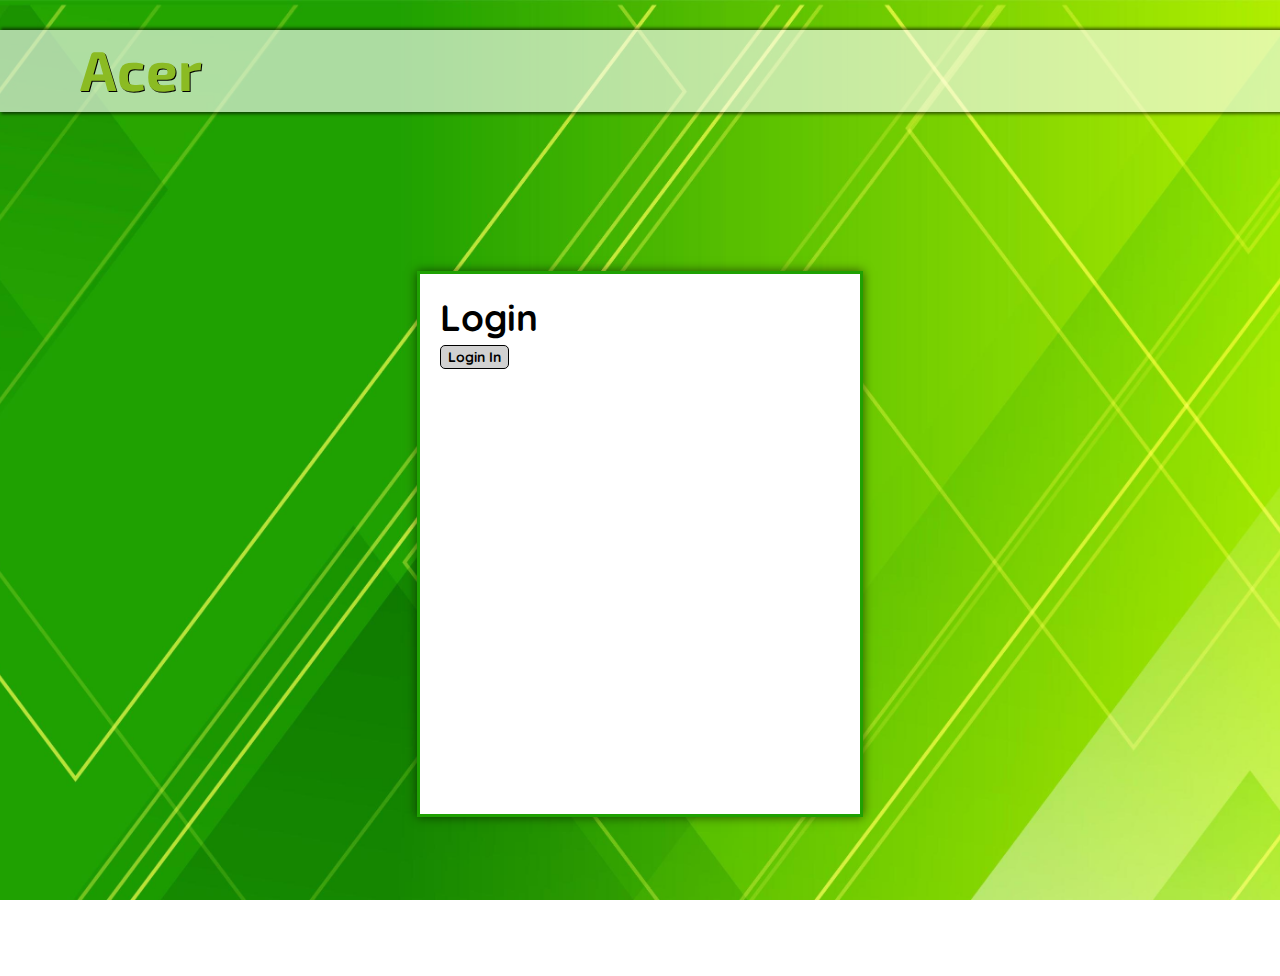
==== cadastro.html @ e90582d4 "Atualizando Projeto006" ====
<!DOCTYPE html>
<html lang="pt-br">
<head>
    <meta charset="UTF-8">
    <meta name="viewport" content="width=device-width, initial-scale=1.0">
    <title>Acer / Cadastro</title>
    <link rel="shortcut icon" href="icones/acer_logo_icon_168703-verde.webp" type="image/x-icon">
    <link rel="stylesheet" href="cadastro.css">
</head>
<body>
    <header>
        <h1>Acer</h1>
    </header>

    <div id="caixa-1-cadastro">

        <section id="caixa-2-cadastro">
            <h1>Login</h1>
            <h2>Login In</h2>
        </section>

    </div>
    
</body>
</html>
---- cadastro.css ----
@import url(estilos/fonts.css);

:root{
    --cor1:#AAF277;
    --cor2:#4CBF2C;
    --cor3:#2E8C14;
    --co03:#135908;
    --cor4:#054902;
    --fonte-titulo:"Exo 2", serif;
    --fonte-sub-titulo:"Host Grotesk", serif;
    --font-links:"Kanit", serif;
    --fonte-titulo-notebook: "Ysabeau SC", serif;
    --fonte-sub-valor:"Quicksand", serif;
    --font-valor-notebok:"Roboto Slab", serif;
}

*{
    padding: 0px;
    margin: 0px;
}

body{
    font-family: Arial, Helvetica, sans-serif;
    background-image: url(imagens-2/tela-de-fundo-de-cadastro.jpg);
    background-repeat: no-repeat;
    background-size: cover;
    background-attachment: fixed;
    background-position: center center;
}

header{
    margin-top: 30px;
    background-color: rgba(255, 255, 255, 0.63);
    width: 100%;
    min-height: 50px;
    padding-top: 5px;
    padding-bottom: 10px;
    box-shadow: 3px 0px 3px 2px rgba(0, 0, 0, 0.582);
}

header > h1{
    font-family:var(--fonte-titulo);
    font-size: 3.5em;
    text-align: left;
    text-shadow: 1px 1px 0px black;
    color: #8BBB23;
    padding-left: 80px;
}

#caixa-1-cadastro{
    position: relative;
    max-width: 700px;
    height: 96vh;
    margin: auto;
    background-color: rgba(255, 255, 255, 0);
}

#caixa-2-cadastro{
    left: 50%;
    top: 50%;
    position: absolute;
    transform: translate(-50%, -50%);
    background-color: #FFFFFF;
    box-shadow: 0px 0px 10px 0px rgba(0, 0, 0, 0.582);
    border: 3px solid #1fa102;
    width:400px;
    height: 500px;
    padding: 20px;
}

#caixa-2-cadastro > h1{
    font-family:var(--fonte-sub-valor);
    font-weight: bold;
    font-size: 2.3em;
    color: rgb(0, 0, 0);
    text-align: left;
}

#caixa-2-cadastro > h2{
    font-family:var(--fonte-sub-valor);
    font-weight: bold;
    font-size: 14px;
    width: 60px;
    background-color: rgb(209, 209, 209);
    color: rgb(0, 0, 0);
    border: 1px solid black;
    border-radius: 5px;
    margin-top: 5px;
    padding-left: 7px;
    padding-top: 2px;
    padding-bottom: 2px;
}

#caixa-2-cadastro > h2:hover{
    color: #8BBB23;
    background-color: white;
    box-shadow: 0px 0px 0px 1px #8BBB23;
    border: 1px solid #8BBB23;
}
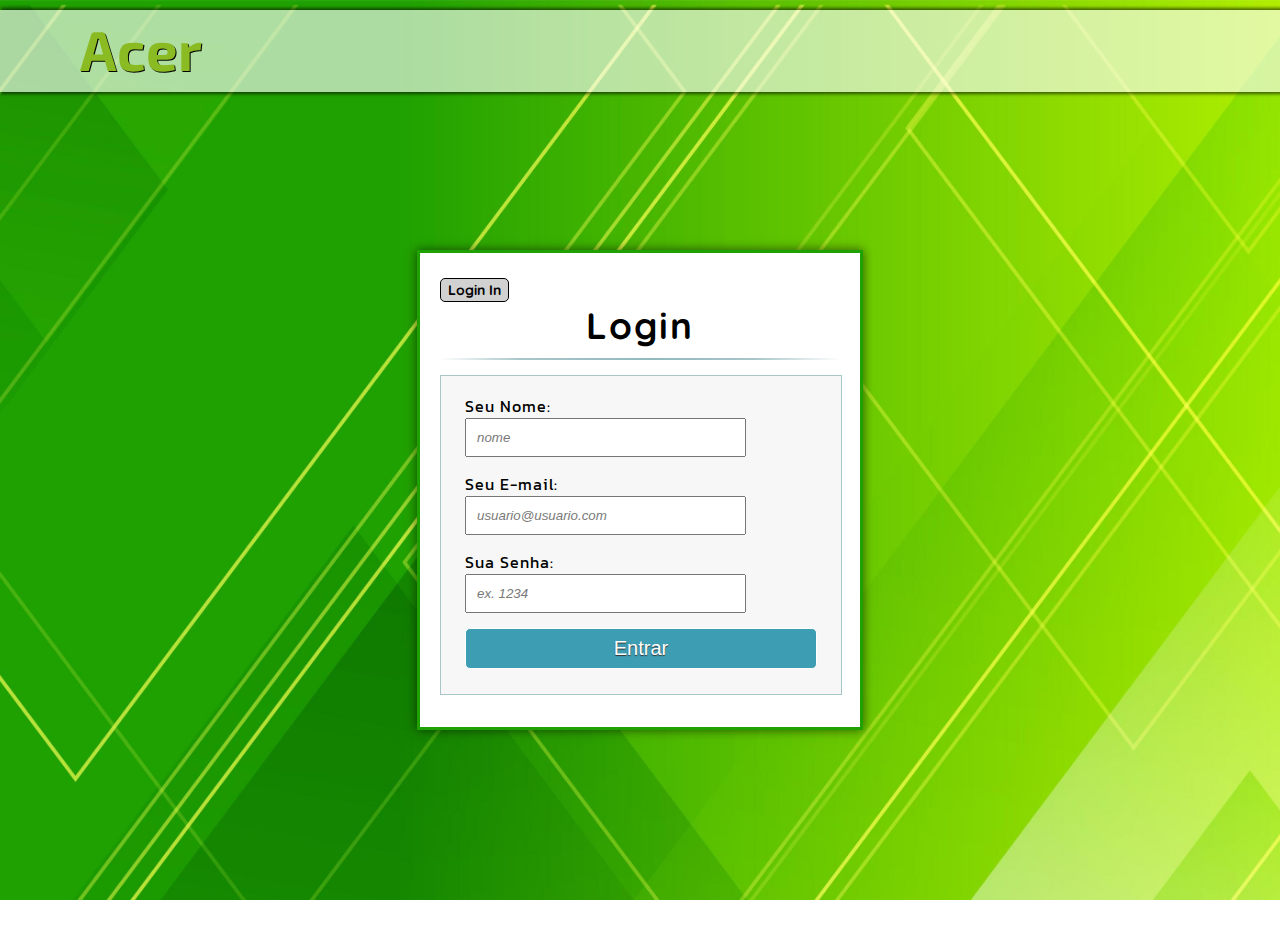
==== commit 2510cb58: "Atualizando Projeto006" ====
--- a/cadastro.html
+++ b/cadastro.html
@@ -15,9 +15,44 @@
     <div id="caixa-1-cadastro">
 
         <section id="caixa-2-cadastro">
+            <h2>Login In</h2>
             <h1>Login</h1>
-            <h2>Login In</h2>
+
+            <div id="caixa-cadastro-3">
+
+                <form method="post" action="">  
+                     
+                    <p> 
+                      <label for="nome_cad">Seu Nome:</label>
+                      <br>
+                      <input id="nome_cad" name="nome_cad" required="required"  type="text" placeholder="nome" size="30" />
+                    </p>
+                     
+                    <p> 
+                      <label for="email_cad">Seu E-mail:</label> <br>
+                      <input id="email_cad" name="email_cad" required="required" type="email" placeholder="usuario@usuario.com" size="30"/> 
+                    </p>
+                     
+                    <p> 
+                      <label for="senha_cad">Sua Senha:</label> <br>
+                      <input id="senha_cad" name="senha_cad" required="required" type="password" placeholder="ex. 1234" size="30"/>
+                    </p>
+                    
+                     
+                    <p> 
+                      <input type="submit" value="Entrar"/> 
+                    </p>
+                     
+                    
+                  </form>
+
+            </div>
+
         </section>
+
+        
+
+        </div>
 
     </div>
     
--- a/cadastro.css
+++ b/cadastro.css
@@ -29,7 +29,8 @@
 }
 
 header{
-    margin-top: 30px;
+    margin-top: 10px;
+    margin-bottom: 5px;
     background-color: rgba(255, 255, 255, 0.63);
     width: 100%;
     min-height: 50px;
@@ -50,7 +51,7 @@
 #caixa-1-cadastro{
     position: relative;
     max-width: 700px;
-    height: 96vh;
+    height: 95vh;
     margin: auto;
     background-color: rgba(255, 255, 255, 0);
 }
@@ -64,8 +65,9 @@
     box-shadow: 0px 0px 10px 0px rgba(0, 0, 0, 0.582);
     border: 3px solid #1fa102;
     width:400px;
-    height: 500px;
-    padding: 20px;
+    height: 450px;
+    padding: 20px 20px 4px 20px;
+    margin-top: -35px;
 }
 
 #caixa-2-cadastro > h1{
@@ -73,8 +75,19 @@
     font-weight: bold;
     font-size: 2.3em;
     color: rgb(0, 0, 0);
-    text-align: left;
+    text-align: center;
+    letter-spacing: 2px;
 }
+
+#caixa-2-cadastro > h1:after{
+    content: ' ';
+    display: block;
+    width: 100%;
+    height: 2px;
+    margin-top: 10px;
+    background: -webkit-linear-gradient(left, rgba(147,184,189,0) 0%,rgba(147,184,189,0.8) 20%,rgba(147,184,189,1) 53%,rgba(147,184,189,0.8) 79%,rgba(147,184,189,0) 100%); 
+    background: linear-gradient(left, rgba(147,184,189,0) 0%,rgba(147,184,189,0.8) 20%,rgba(147,184,189,1) 53%,rgba(147,184,189,0.8) 79%,rgba(147,184,189,0) 100%); 
+  }
 
 #caixa-2-cadastro > h2{
     font-family:var(--fonte-sub-valor);
@@ -96,4 +109,61 @@
     background-color: white;
     box-shadow: 0px 0px 0px 1px #8BBB23;
     border: 1px solid #8BBB23;
+}
+
+#caixa-cadastro-3{
+    margin: auto;
+    margin-top: 15px;
+    width: 88%;
+    background-color:  #f7f7f7;
+    padding: 18px 6% 10px 6%;
+    border: 1px solid rgba(147, 184, 189,0.8);
+}
+
+form{
+    width: 100%;
+}
+
+p{
+    margin-bottom:15px;
+  }
+
+label{
+    color: #000000;
+    position: relative;
+    letter-spacing: 1px;
+    font-family: var(--font-links);
+}
+
+input {
+    outline: none;
+    padding: 10px;
+  }
+
+input[type="submit"]{
+    width: 100%;
+    cursor: pointer;  
+    background: rgb(61, 157, 179);
+    padding: 8px 5px;
+    color: #fff;
+    font-size: 20px;  
+    border: 1px solid #fff;   
+    text-shadow: 0 1px 1px #333;
+    border-radius: 5px;
+    transition: all 0.2s linear;
+  }
+
+input[type="submit"]:hover{
+    background: #4ab3c6;
+}
+
+::-webkit-input-placeholder{
+    color: #797979; 
+    font-style: italic;
+}
+
+input:-moz-placeholder,
+textarea:-moz-placeholder{
+  color: #bebcbc;
+  font-style: italic;
 }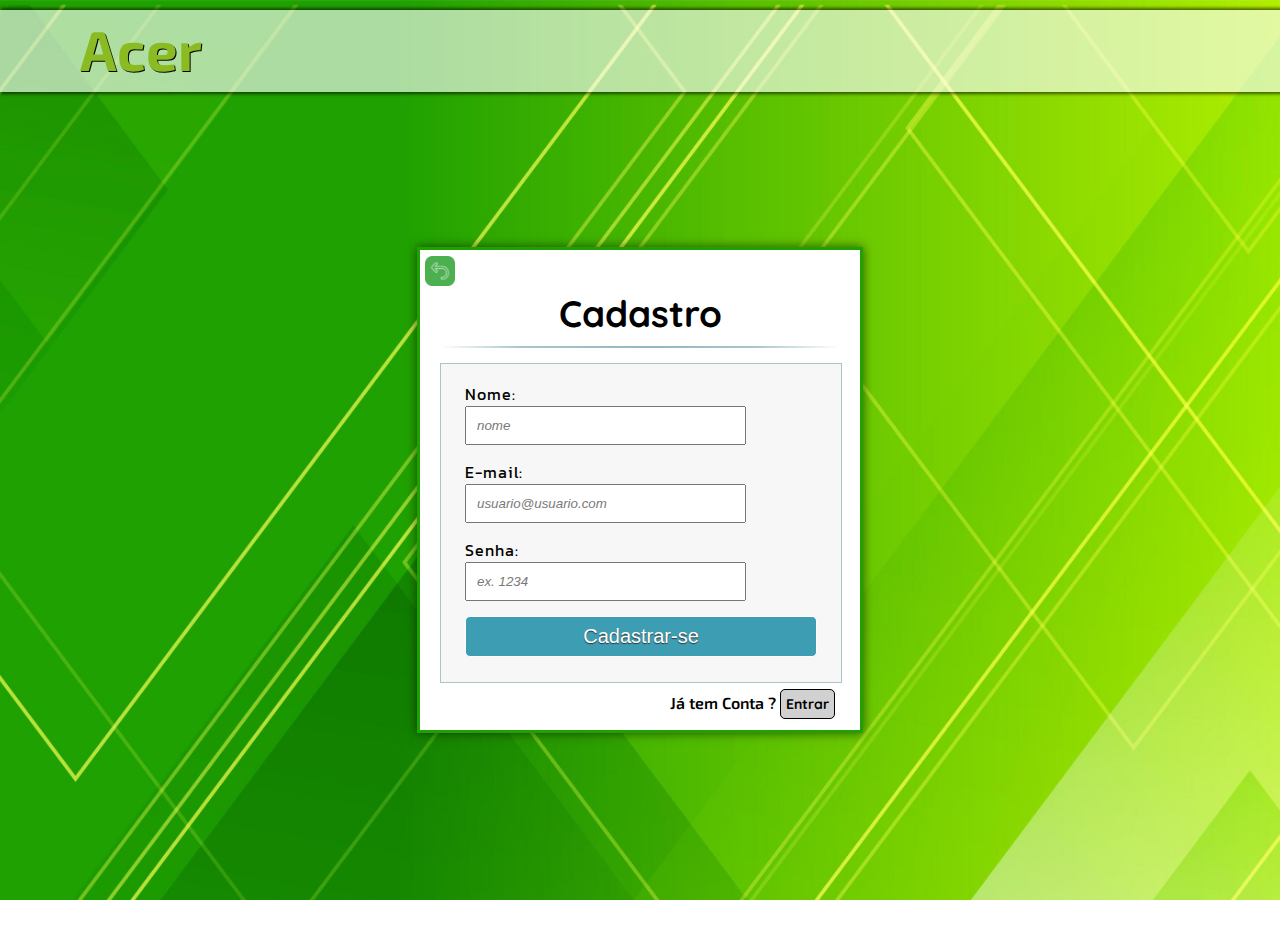
==== commit 03b4019f: "Atualizando projeto 006" ====
--- a/cadastro.html
+++ b/cadastro.html
@@ -15,38 +15,46 @@
     <div id="caixa-1-cadastro">
 
         <section id="caixa-2-cadastro">
-            <h2>Login In</h2>
-            <h1>Login</h1>
+
+           <a id="link-voltar-pagina" href="index.html"><img src="icones/icone-voltar.png" alt="Voltar"></a>
+
+            
+            <h1>Cadastro</h1>
 
             <div id="caixa-cadastro-3">
 
                 <form method="post" action="">  
                      
                     <p> 
-                      <label for="nome_cad">Seu Nome:</label>
+                      <label for="nome_cad">Nome:</label>
                       <br>
                       <input id="nome_cad" name="nome_cad" required="required"  type="text" placeholder="nome" size="30" />
                     </p>
                      
                     <p> 
-                      <label for="email_cad">Seu E-mail:</label> <br>
+                      <label for="email_cad">E-mail:</label> <br>
                       <input id="email_cad" name="email_cad" required="required" type="email" placeholder="usuario@usuario.com" size="30"/> 
                     </p>
                      
                     <p> 
-                      <label for="senha_cad">Sua Senha:</label> <br>
+                      <label for="senha_cad">Senha:</label> <br>
                       <input id="senha_cad" name="senha_cad" required="required" type="password" placeholder="ex. 1234" size="30"/>
                     </p>
                     
                      
                     <p> 
-                      <input type="submit" value="Entrar"/> 
+                      <input type="submit" value="Cadastrar-se"/> 
                     </p>
-                     
-                    
+
                   </form>
 
             </div>
+
+            <p id="paragrafo-entra-conta">
+              Já tem Conta ?
+              <a id="link-mudar-pagina-1" href="entrar.html" target="_self" rel="next">Entrar</a>
+            </p>
+
 
         </section>
 
--- a/cadastro.css
+++ b/cadastro.css
@@ -66,17 +66,16 @@
     border: 3px solid #1fa102;
     width:400px;
     height: 450px;
-    padding: 20px 20px 4px 20px;
+    padding: 20px 20px 10px 20px;
     margin-top: -35px;
 }
 
 #caixa-2-cadastro > h1{
     font-family:var(--fonte-sub-valor);
-    font-weight: bold;
+    font-weight: 1000;
     font-size: 2.3em;
     color: rgb(0, 0, 0);
     text-align: center;
-    letter-spacing: 2px;
 }
 
 #caixa-2-cadastro > h1:after{
@@ -89,7 +88,28 @@
     background: linear-gradient(left, rgba(147,184,189,0) 0%,rgba(147,184,189,0.8) 20%,rgba(147,184,189,1) 53%,rgba(147,184,189,0.8) 79%,rgba(147,184,189,0) 100%); 
   }
 
-#caixa-2-cadastro > h2{
+ #link-mudar-pagina-1{
+    text-decoration: none;
+    font-family:var(--fonte-sub-valor);
+    font-weight: bold;
+    font-size: 14px;
+    width: 60px;
+    background-color: rgb(209, 209, 209);
+    color: rgb(0, 0, 0);
+    border: 1px solid black;
+    border-radius: 5px;
+    padding: 5px;
+}
+
+#link-mudar-pagina-1:hover{
+    color: #8BBB23;
+    background-color: white;
+    box-shadow: 0px 0px 0px 1px #8BBB23;
+    border: 1px solid #8BBB23;
+}
+
+#link-mudar-pagina-2{
+    text-decoration: none;
     font-family:var(--fonte-sub-valor);
     font-weight: bold;
     font-size: 14px;
@@ -99,12 +119,10 @@
     border: 1px solid black;
     border-radius: 5px;
     margin-top: 5px;
-    padding-left: 7px;
-    padding-top: 2px;
-    padding-bottom: 2px;
-}
-
-#caixa-2-cadastro > h2:hover{
+    padding: 5px;
+}
+
+#link-mudar-pagina-2:hover{
     color: #8BBB23;
     background-color: white;
     box-shadow: 0px 0px 0px 1px #8BBB23;
@@ -166,4 +184,29 @@
 textarea:-moz-placeholder{
   color: #bebcbc;
   font-style: italic;
+}
+
+img{
+    margin-top: -14px;
+    margin-left: -15px;
+    margin-right: 6px;
+    width: 30px;
+    height: 30px;
+    transition-duration: 0.3s;
+    
+}
+
+img:hover{
+    transform: translate(-1px, -1px);
+    border-radius: 50%;
+    
+}
+
+#paragrafo-entra-conta{
+    width: 175px;
+    font-weight: 600;
+    font-family:var(--fonte-titulo);
+    margin-top: 10px;
+    margin-left: 230px;
+
 }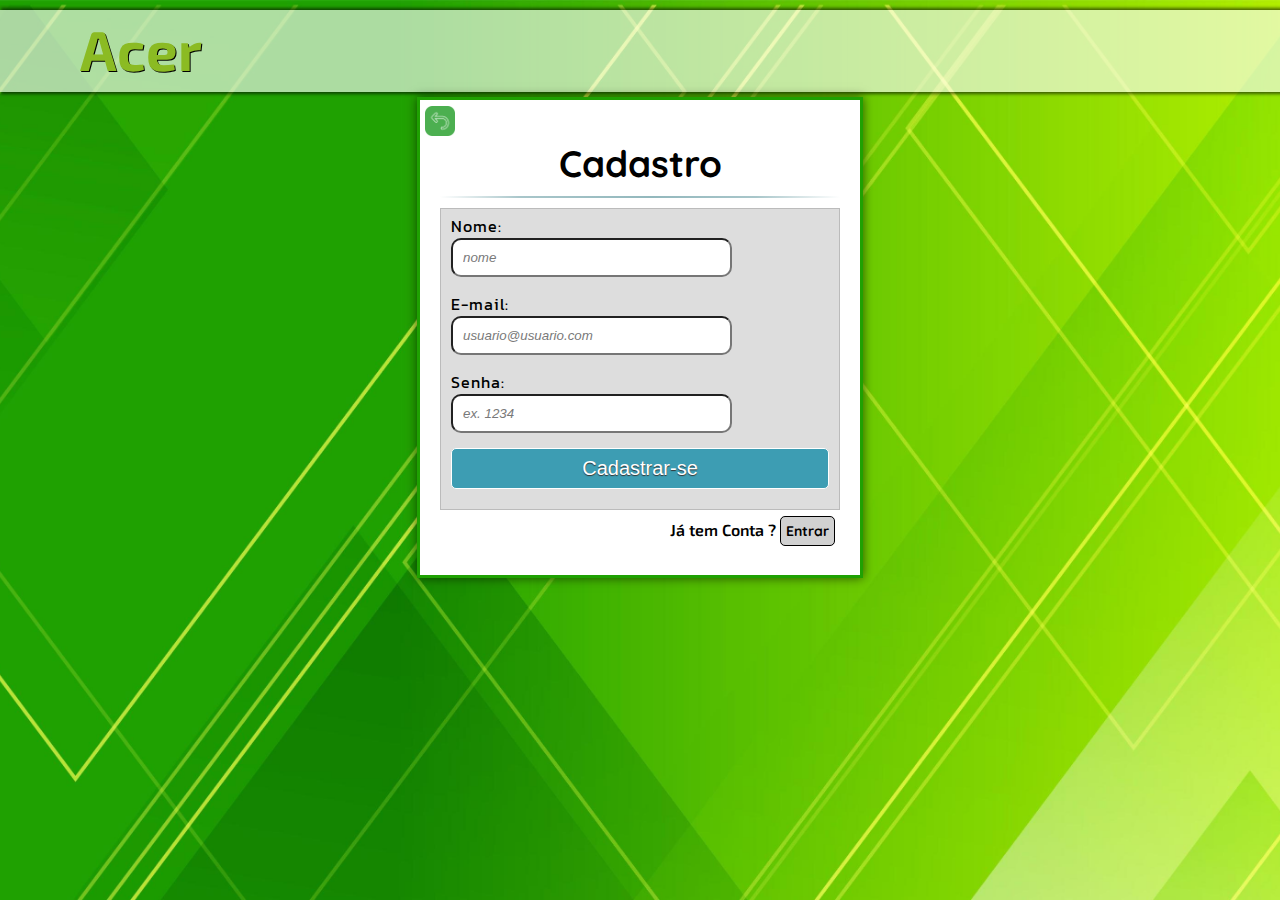
==== commit 9761367c: "Novos ajustes no projeto 006" ====
--- a/cadastro.html
+++ b/cadastro.html
@@ -12,16 +12,12 @@
         <h1>Acer</h1>
     </header>
 
-    <div id="caixa-1-cadastro">
-
         <section id="caixa-2-cadastro">
 
            <a id="link-voltar-pagina" href="index.html"><img src="icones/icone-voltar.png" alt="Voltar"></a>
 
-            
             <h1>Cadastro</h1>
 
-            <div id="caixa-cadastro-3">
 
                 <form method="post" action="">  
                      
@@ -48,21 +44,16 @@
 
                   </form>
 
-            </div>
-
             <p id="paragrafo-entra-conta">
               Já tem Conta ?
               <a id="link-mudar-pagina-1" href="entrar.html" target="_self" rel="next">Entrar</a>
             </p>
 
-
         </section>
 
         
 
-        </div>
-
-    </div>
+    
     
 </body>
 </html>--- a/cadastro.css
+++ b/cadastro.css
@@ -21,7 +21,7 @@
 
 body{
     font-family: Arial, Helvetica, sans-serif;
-    background-image: url(imagens-2/tela-de-fundo-de-cadastro.jpg);
+    background-image: url(fundos-imagens/tela-de-fundo-de-cadastro.jpg);
     background-repeat: no-repeat;
     background-size: cover;
     background-attachment: fixed;
@@ -48,26 +48,13 @@
     padding-left: 80px;
 }
 
-#caixa-1-cadastro{
-    position: relative;
-    max-width: 700px;
-    height: 95vh;
-    margin: auto;
-    background-color: rgba(255, 255, 255, 0);
-}
-
 #caixa-2-cadastro{
-    left: 50%;
-    top: 50%;
-    position: absolute;
-    transform: translate(-50%, -50%);
     background-color: #FFFFFF;
     box-shadow: 0px 0px 10px 0px rgba(0, 0, 0, 0.582);
     border: 3px solid #1fa102;
-    width:400px;
-    height: 450px;
-    padding: 20px 20px 10px 20px;
-    margin-top: -35px;
+    max-width:400px;
+    margin: auto;
+    padding: 20px;
 }
 
 #caixa-2-cadastro > h1{
@@ -76,6 +63,7 @@
     font-size: 2.3em;
     color: rgb(0, 0, 0);
     text-align: center;
+    margin-bottom: 10px;
 }
 
 #caixa-2-cadastro > h1:after{
@@ -129,17 +117,14 @@
     border: 1px solid #8BBB23;
 }
 
-#caixa-cadastro-3{
-    margin: auto;
-    margin-top: 15px;
-    width: 88%;
-    background-color:  #f7f7f7;
-    padding: 18px 6% 10px 6%;
-    border: 1px solid rgba(147, 184, 189,0.8);
-}
-
 form{
-    width: 100%;
+    max-width: 400px;
+    background-color:  #dddddd;
+    border: 0.5px solid rgb(187, 187, 187);
+    padding-left: 10px;
+    padding-right: 10px;
+    padding-bottom: 5px;
+    padding-top: 5px;
 }
 
 p{
@@ -156,6 +141,7 @@
 input {
     outline: none;
     padding: 10px;
+    border-radius: 10px;
   }
 
 input[type="submit"]{
@@ -193,13 +179,11 @@
     width: 30px;
     height: 30px;
     transition-duration: 0.3s;
-    
 }
 
 img:hover{
     transform: translate(-1px, -1px);
     border-radius: 50%;
-    
 }
 
 #paragrafo-entra-conta{
@@ -208,5 +192,4 @@
     font-family:var(--fonte-titulo);
     margin-top: 10px;
     margin-left: 230px;
-
 }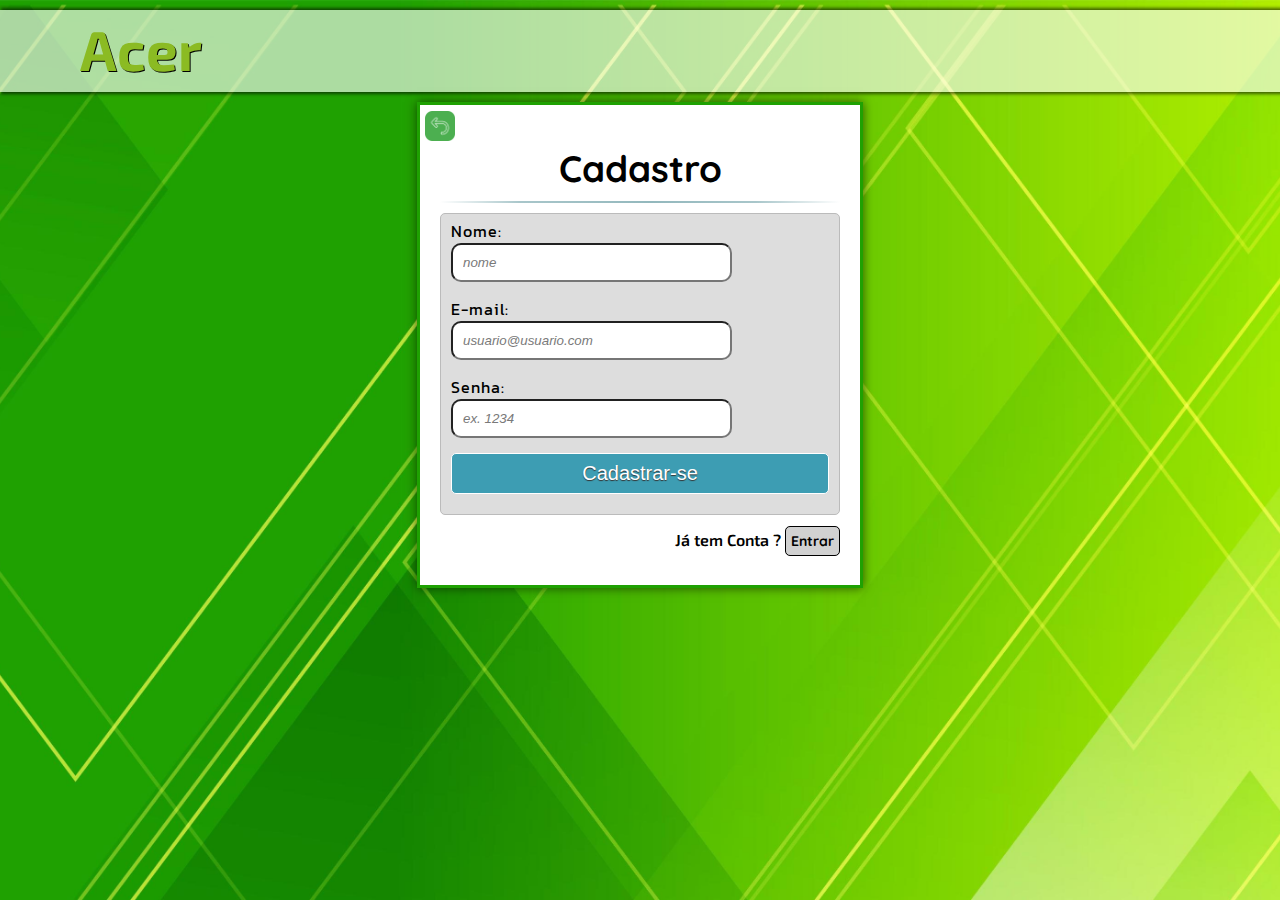
==== commit f1618d9b: "novas adaptações no projeto 006" ====
--- a/cadastro.html
+++ b/cadastro.html
@@ -44,10 +44,10 @@
 
                   </form>
 
-            <p id="paragrafo-entra-conta">
-              Já tem Conta ?
-              <a id="link-mudar-pagina-1" href="entrar.html" target="_self" rel="next">Entrar</a>
-            </p>
+              <p id="paragrafo-entra-conta">
+                Já tem Conta ?
+                <a id="link-mudar-pagina-1" href="entrar.html" target="_self" rel="next">Entrar</a>
+              </p>
 
         </section>
 
--- a/cadastro.css
+++ b/cadastro.css
@@ -30,7 +30,7 @@
 
 header{
     margin-top: 10px;
-    margin-bottom: 5px;
+    margin-bottom: 10px;
     background-color: rgba(255, 255, 255, 0.63);
     width: 100%;
     min-height: 50px;
@@ -121,6 +121,7 @@
     max-width: 400px;
     background-color:  #dddddd;
     border: 0.5px solid rgb(187, 187, 187);
+    border-radius: 5px;
     padding-left: 10px;
     padding-right: 10px;
     padding-bottom: 5px;
@@ -187,9 +188,10 @@
 }
 
 #paragrafo-entra-conta{
-    width: 175px;
+    width: 100%;
+    text-align: right;
     font-weight: 600;
     font-family:var(--fonte-titulo);
-    margin-top: 10px;
-    margin-left: 230px;
+    margin-top: 15px;
+    
 }